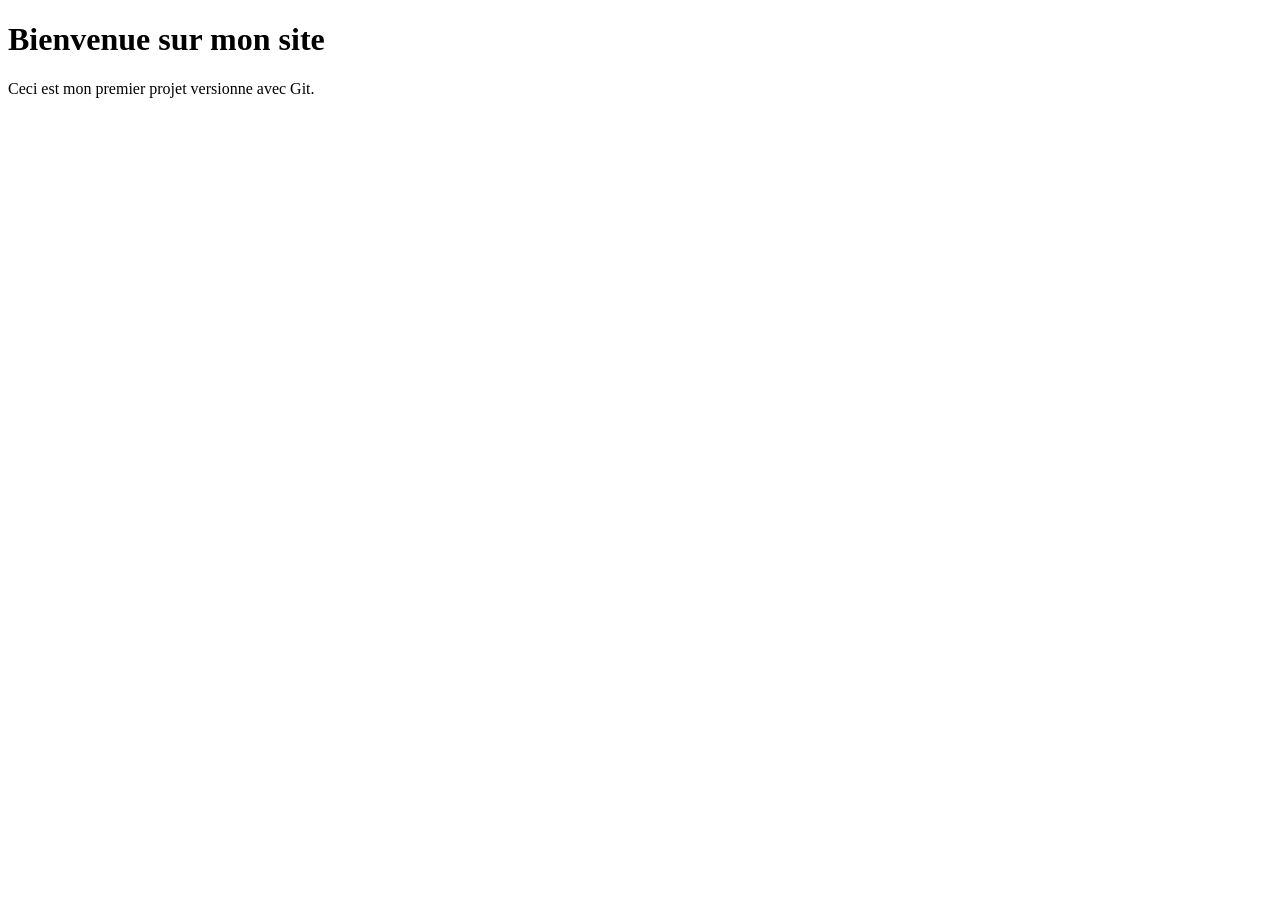
==== index.html @ d9b2af3b "Premier commit : ajout de la page d'accueil" ====
<!DOCTYPE html>
<html lang="fr">
<head>
<meta charset="UTF-8">
<meta name="viewport" content="width=device-width, initial-scale=1.0">
<title>Mon Site</title>
</head>
<body>
<h1>Bienvenue sur mon site</h1>
<p>Ceci est mon premier projet versionne avec Git.</p>
</body>
</html>
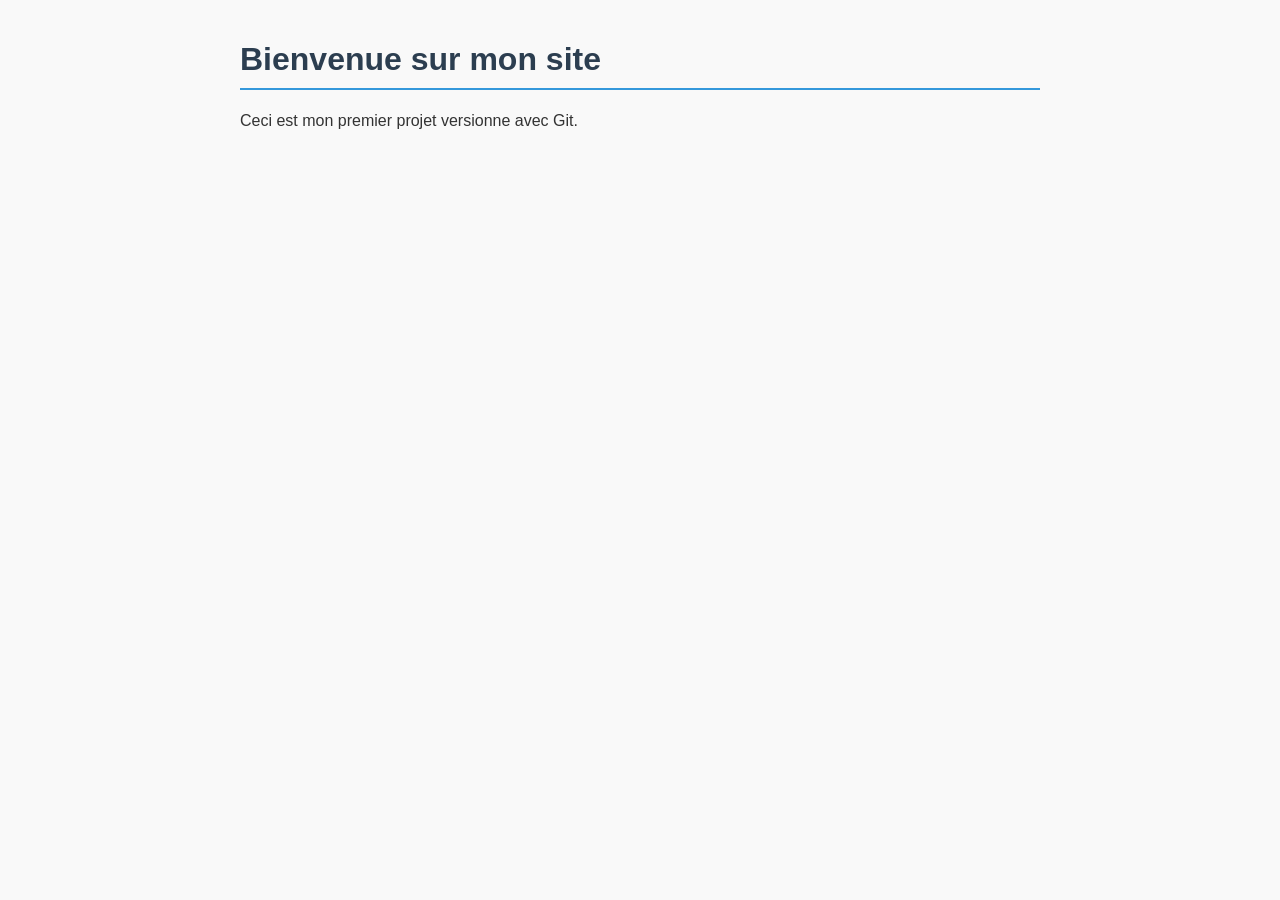
==== commit c7e3e20f: "Lier le CSS aux pages" ====
--- a/index.html
+++ b/index.html
@@ -3,6 +3,7 @@
 <head>
 <meta charset="UTF-8">
 <meta name="viewport" content="width=device-width, initial-scale=1.0">
+<link rel="stylesheet" href="style.css">
 <title>Mon Site</title>
 </head>
 <body>
--- a/style.css
+++ b/style.css
@@ -0,0 +1,13 @@
+body {
+    font-family: Arial, sans-serif;
+    max-width: 800px;
+    margin: 0 auto;
+    padding: 20px;
+    background-color: #f9f9f9;
+    color: #333;
+    }
+    h1 {
+    color: #2c3e50;
+    border-bottom: 2px solid #3498db;
+    padding-bottom: 10px;
+    }
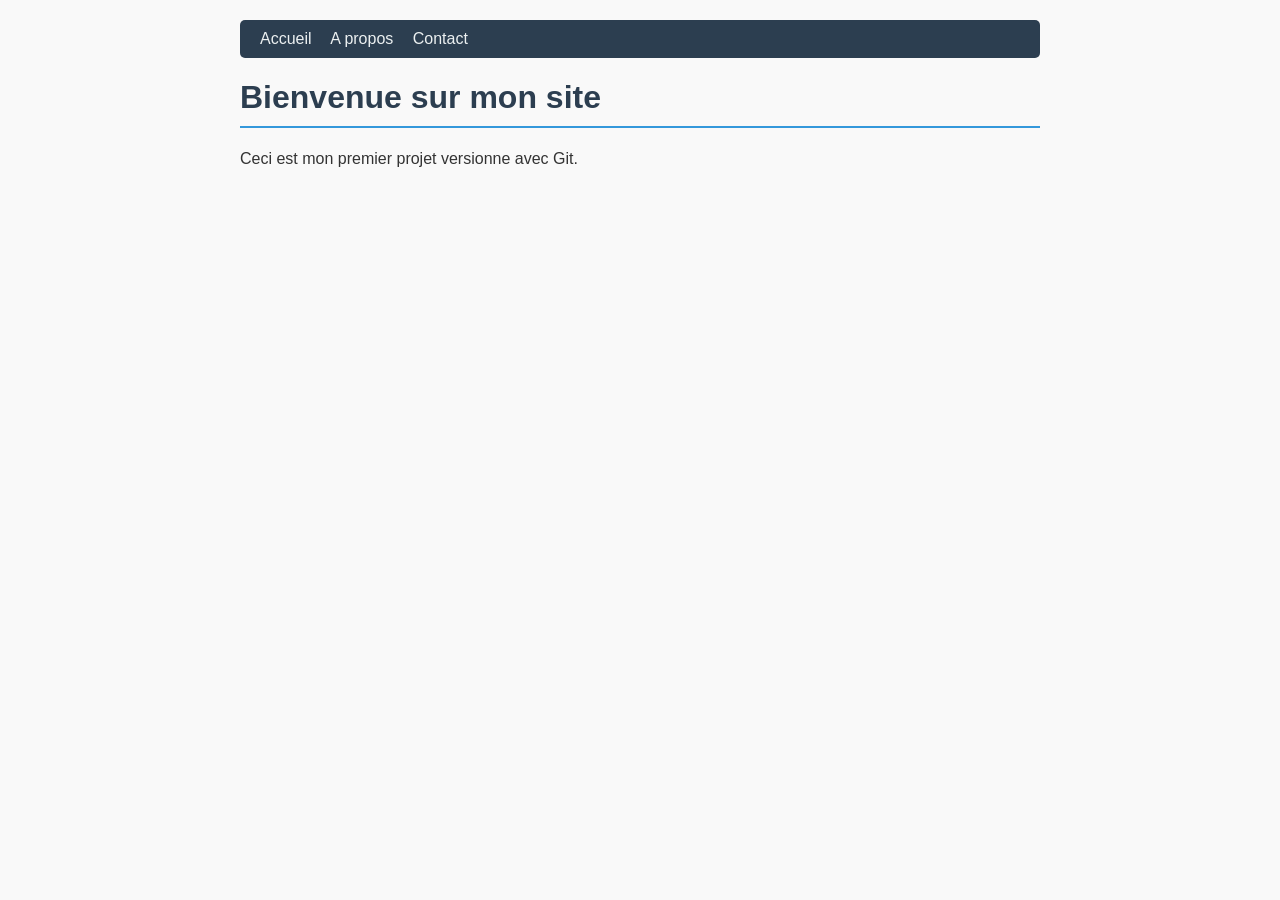
==== commit 66599baa: "Ajouter la navigation" ====
--- a/index.html
+++ b/index.html
@@ -4,6 +4,11 @@
 <meta charset="UTF-8">
 <meta name="viewport" content="width=device-width, initial-scale=1.0">
 <link rel="stylesheet" href="style.css">
+<nav>
+    <a href="index.html">Accueil</a>
+    <a href="about.html">A propos</a>
+    <a href="contact.html">Contact</a>
+</nav>
 <title>Mon Site</title>
 </head>
 <body>
--- a/style.css
+++ b/style.css
@@ -10,4 +10,23 @@
     color: #2c3e50;
     border-bottom: 2px solid #3498db;
     padding-bottom: 10px;
-    }+    }
+
+a { color: #3498db; }
+a:hover { color: #2c3e50; }
+
+/* Ajoutez a la fin de style.css */
+nav {
+background-color: #2c3e50;
+padding: 10px 20px;
+border-radius: 5px;
+margin-bottom: 20px;
+}
+nav a {
+color: #ecf0f1;
+text-decoration: none;
+margin-right: 15px;
+}
+nav a:hover {
+text-decoration: underline;
+}
